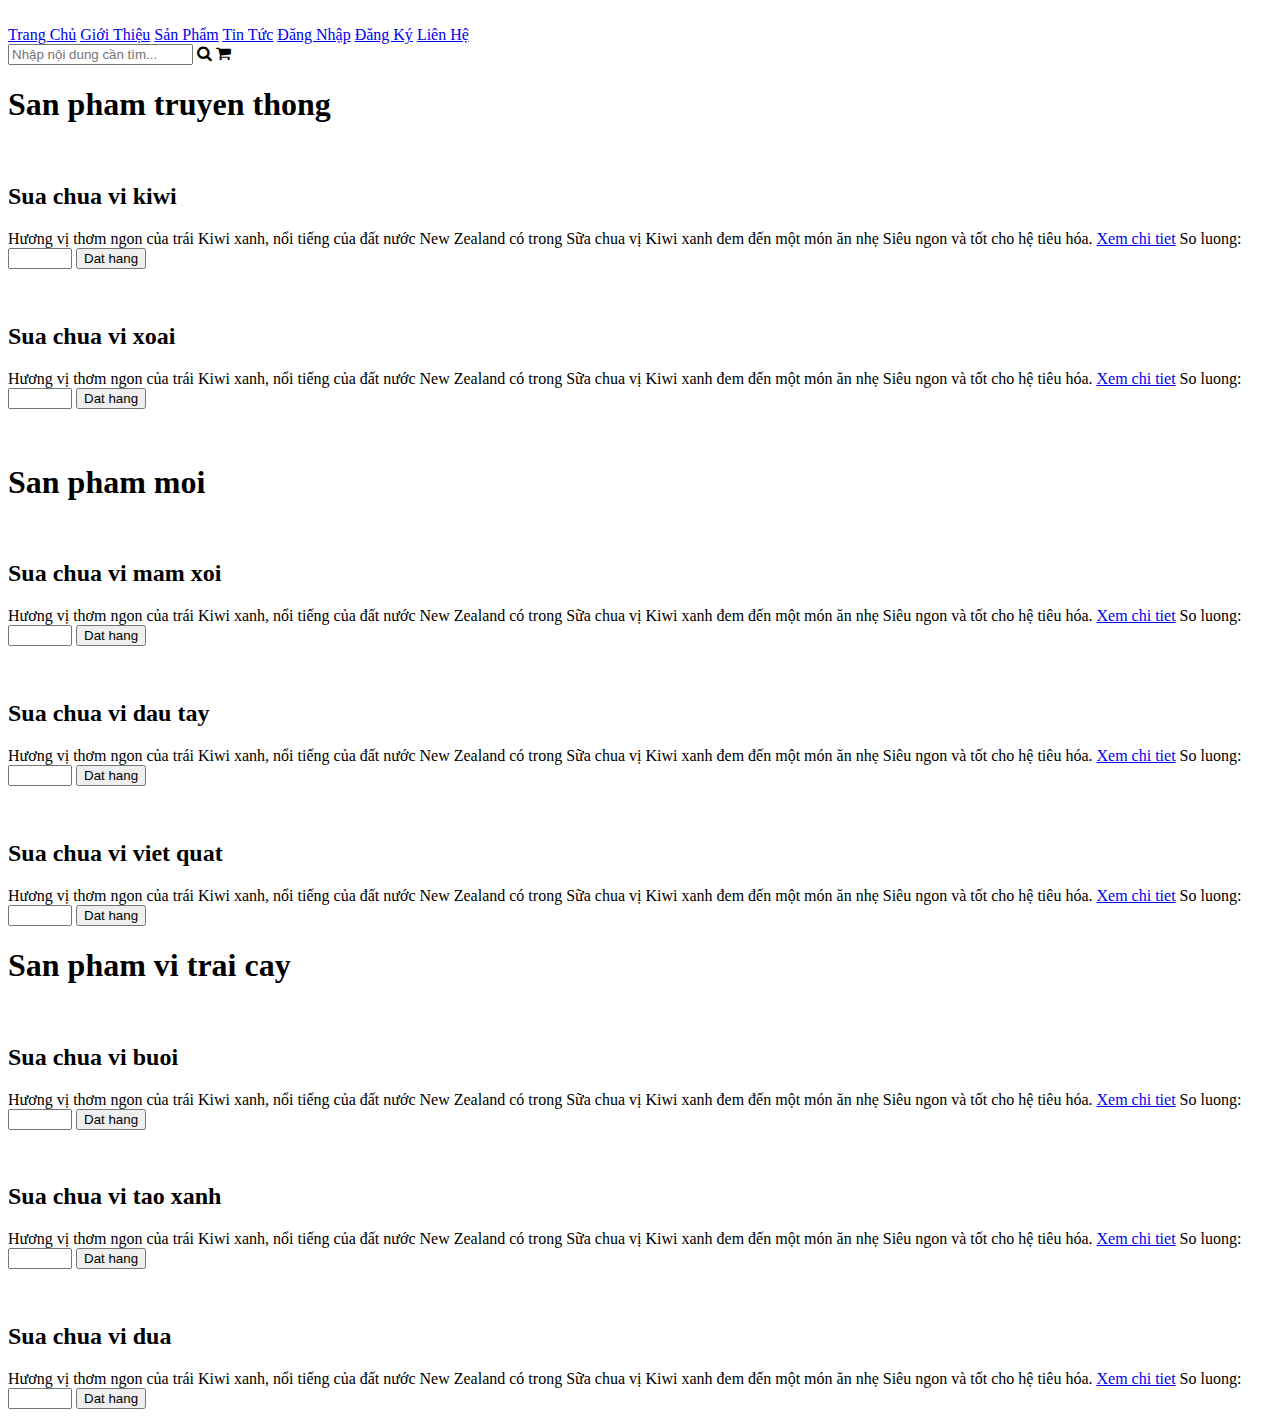
==== index.html @ 0c2cca2e "Create index.html" ====
<!doctype html>
<html>
<head>
	<meta charset="UTF-8">	
	<title>Trang Chủ</title>
	<link href="images/favicon.ico" rel="shortcut icon" type="image/vnd.microsoft.icon" />
	<link rel="stylesheet" href="https://cdnjs.cloudflare.com/ajax/libs/font-awesome/4.7.0/css/font-awesome.min.css">
	<link rel="stylesheet" href="styles.css">
</head>
<body>
	<header>
		<img id="header-img1" src="images/header-img1.png" alt="" >
		<img id="header-img2" src="images/header-img2.png" alt="" >
		<img id="header-img3" src="images/header-img3.png" alt="" >
		<a id="#top" href="trangchu.html" ><img src="images/logo.png" alt=""></a>		
		<nav>
			<a href="trangchu.html">Trang Chủ</a>					
			<a href="gioithieu.html">Giới Thiệu</a>
			<a href="sanpham.html">Sản Phẩm</a>
			<a href="tintuc.html">Tin Tức</a>
			<a href="dangnhap.html">Đăng Nhập</a>
			<a href="dangky.html">Đăng Ký</a>
			<a href="lienhe.html">Liên Hệ</a>
			<div class="search-container">
				<form method="get" action="#">
				<div class="input-container">					
					<input id="search" class="search-input" type="text" placeholder="Nhập nội dung cần tìm..." name="search">
					<i class="fa fa-search icon-white"></i>
					<i class="fa fa-shopping-cart icon-pink"></i>
				</div>
				</form>		
			</div>			
		</nav>
	</header>
	<main class="one-col" >
		<article class="main-content"></article>
			<h1>San pham truyen thong</h1>
			<img src="./images/sanpham/kiwi.jpg" alt="">
			<section>
				<div>
				<h2>Sua chua vi kiwi</h2>
				<p>Hương vị thơm ngon của trái Kiwi xanh, nổi tiếng của đất nước New Zealand có trong Sữa chua vị Kiwi xanh đem đến một món ăn nhẹ Siêu ngon và tốt cho hệ tiêu hóa.
					<a href="#" class="readmore"> Xem chi tiet</a>
					<span class="add-cart"> So luong:
					<input  type="number" min="0" max="100" size="3">
					<button> Dat hang</button>
					</span>
					</p>					
				</div>
			</section>
			<img src="./images/sanpham/mango.jpg" alt="">
			<section>
				<div>
				<h2>Sua chua vi xoai</h2>
				<p>Hương vị thơm ngon của trái Kiwi xanh, nổi tiếng của đất nước New Zealand có trong Sữa chua vị Kiwi xanh đem đến một món ăn nhẹ Siêu ngon và tốt cho hệ tiêu hóa.
					<a href="#" class="readmore"> Xem chi tiet</a>
					<span class="add-cart"> So luong:
					<input  type="number" min="0" max="100" size="3">
					<button> Dat hang</button>
					</span>
					</p>					
				</div>
			</section>
			<img src="./images/sanpham/cantaloupe.jpg" alt="">
			<article class="main-content"></article>
			<h1>San pham moi </h1>
			<img src="./images/sanpham/blueberry.jpg" alt="">
			<section>
				<div>
				<h2>Sua chua vi mam xoi</h2>
				<p>Hương vị thơm ngon của trái Kiwi xanh, nổi tiếng của đất nước New Zealand có trong Sữa chua vị Kiwi xanh đem đến một món ăn nhẹ Siêu ngon và tốt cho hệ tiêu hóa.
					<a href="#" class="readmore"> Xem chi tiet</a>
					<span class="add-cart"> So luong:
					<input  type="number" min="0" max="100" size="3">
					<button> Dat hang</button>
					</span>
					</p>					
				</div>
			</section>
			<img src="./images/sanpham/strawberry.jpg" alt="">
			<section>
				<div>
				<h2>Sua chua vi dau tay</h2>
				<p>Hương vị thơm ngon của trái Kiwi xanh, nổi tiếng của đất nước New Zealand có trong Sữa chua vị Kiwi xanh đem đến một món ăn nhẹ Siêu ngon và tốt cho hệ tiêu hóa.
					<a href="#" class="readmore"> Xem chi tiet</a>
					<span class="add-cart"> So luong:
					<input  type="number" min="0" max="100" size="3">
					<button> Dat hang</button>
					</span>
					</p>					
				</div>
			</section>
			<img src="./images/sanpham/blackberry.jpg" alt="">
			<section>
				<div>
				<h2>Sua chua vi viet quat</h2>
				<p>Hương vị thơm ngon của trái Kiwi xanh, nổi tiếng của đất nước New Zealand có trong Sữa chua vị Kiwi xanh đem đến một món ăn nhẹ Siêu ngon và tốt cho hệ tiêu hóa.
					<a href="#" class="readmore"> Xem chi tiet</a>
					<span class="add-cart"> So luong:
					<input  type="number" min="0" max="100" size="3">
					<button> Dat hang</button>
					</span>
					</p>					
				</div>
			</section>
			<article class="main-content"></article>
			<h1>San pham vi trai cay </h1>
			<img src="./images/sanpham/pineapple.jpg" alt="">
			<section>
				<div>
				<h2>Sua chua vi buoi</h2>
				<p>Hương vị thơm ngon của trái Kiwi xanh, nổi tiếng của đất nước New Zealand có trong Sữa chua vị Kiwi xanh đem đến một món ăn nhẹ Siêu ngon và tốt cho hệ tiêu hóa.
					<a href="#" class="readmore"> Xem chi tiet</a>
					<span class="add-cart"> So luong:
					<input  type="number" min="0" max="100" size="3">
					<button> Dat hang</button>
					</span>
					</p>					
				</div>
			</section>
			<img src="./images/sanpham/green-apple.jpg" alt="">
			<section>
				<div>
				<h2>Sua chua vi tao xanh</h2>
				<p>Hương vị thơm ngon của trái Kiwi xanh, nổi tiếng của đất nước New Zealand có trong Sữa chua vị Kiwi xanh đem đến một món ăn nhẹ Siêu ngon và tốt cho hệ tiêu hóa.
					<a href="#" class="readmore"> Xem chi tiet</a>
					<span class="add-cart"> So luong:
					<input  type="number" min="0" max="100" size="3">
					<button> Dat hang</button>
					</span>
					</p>					
				</div>
			</section>
			<img src="./images/sanpham/pineapple.jpg" alt="">
			<section>
				<div>
				<h2>Sua chua vi dua</h2>
				<p>Hương vị thơm ngon của trái Kiwi xanh, nổi tiếng của đất nước New Zealand có trong Sữa chua vị Kiwi xanh đem đến một món ăn nhẹ Siêu ngon và tốt cho hệ tiêu hóa.
					<a href="#" class="readmore"> Xem chi tiet</a>
					<span class="add-cart"> So luong:
					<input  type="number" min="0" max="100" size="3">
					<button> Dat hang</button>
					</span>
					</p>					
				</div>
			</section>
	</main>
</body>
</html>
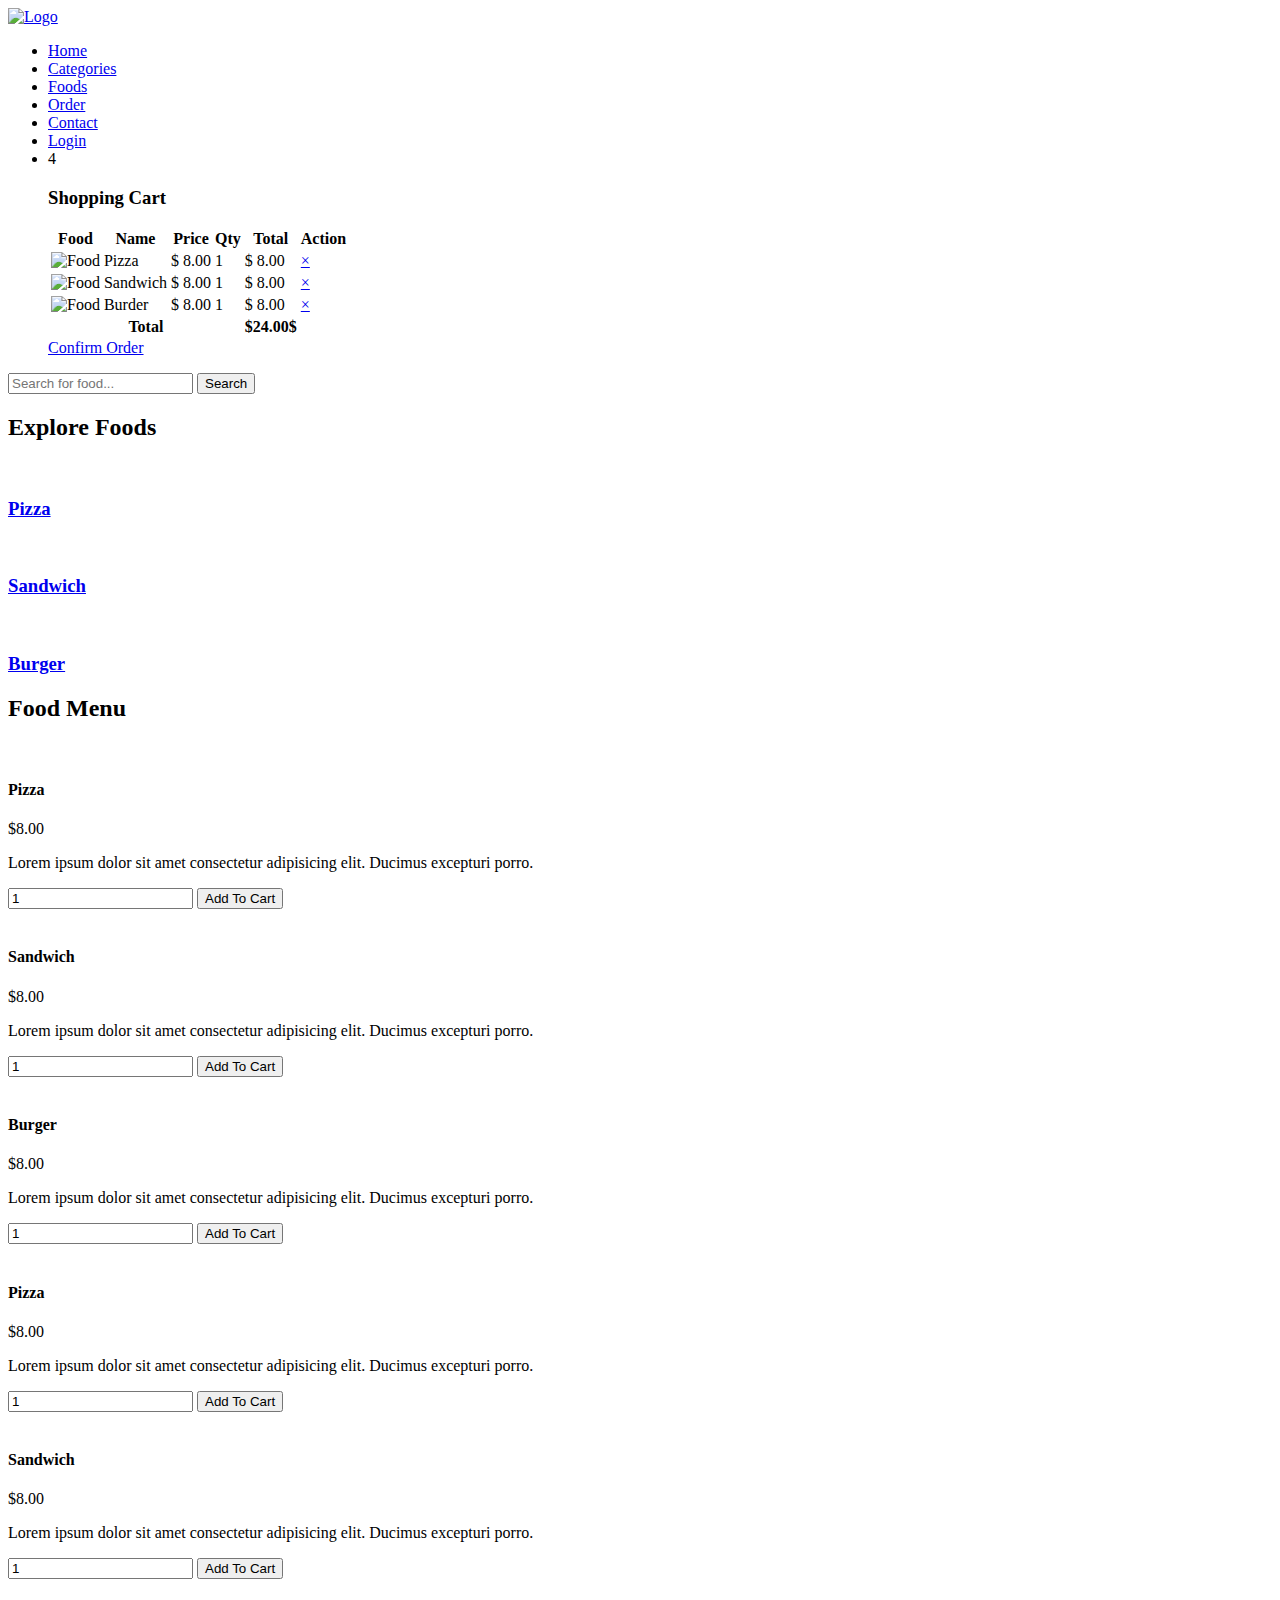
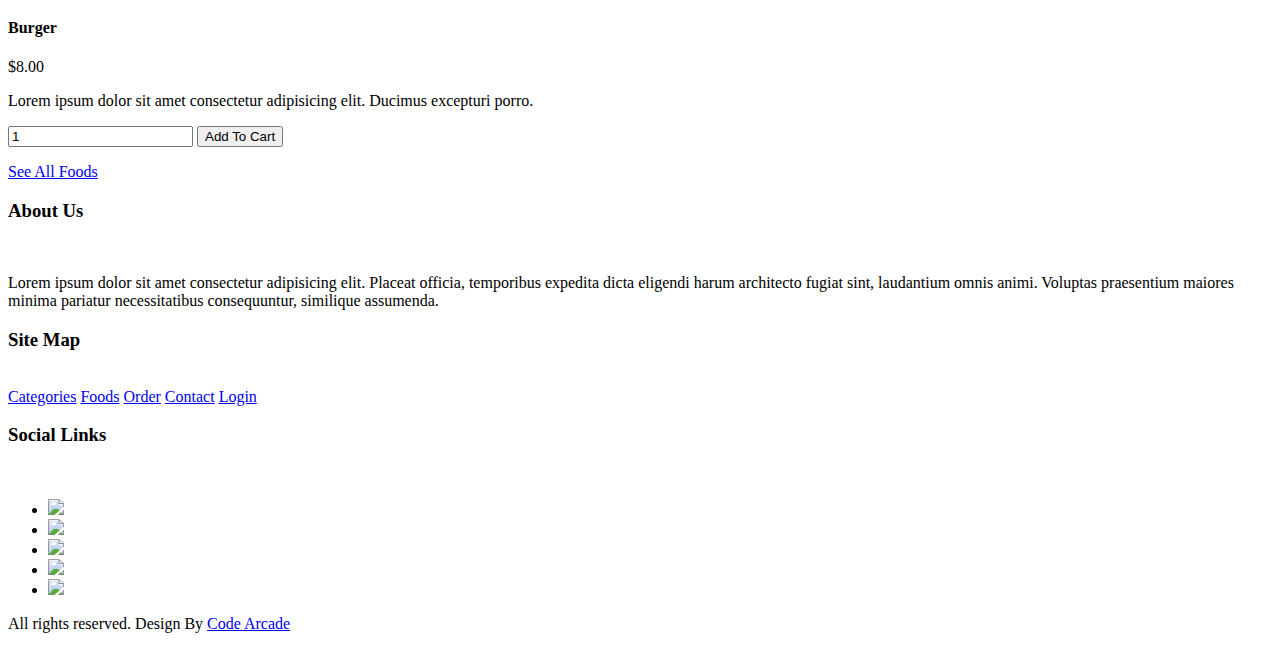
==== commit 7deaf0a5: "Add files via upload" ====
--- a/index.html
+++ b/index.html
@@ -1,149 +1,285 @@
-<!doctype html>
-<html>
-<head>
-	<meta charset="UTF-8">	
-	<title>Trang Chủ</title>
-	<link href="images/favicon.ico" rel="shortcut icon" type="image/vnd.microsoft.icon" />
-	<link rel="stylesheet" href="https://cdnjs.cloudflare.com/ajax/libs/font-awesome/4.7.0/css/font-awesome.min.css">
-	<link rel="stylesheet" href="styles.css">
-</head>
-<body>
-	<header>
-		<img id="header-img1" src="images/header-img1.png" alt="" >
-		<img id="header-img2" src="images/header-img2.png" alt="" >
-		<img id="header-img3" src="images/header-img3.png" alt="" >
-		<a id="#top" href="trangchu.html" ><img src="images/logo.png" alt=""></a>		
-		<nav>
-			<a href="trangchu.html">Trang Chủ</a>					
-			<a href="gioithieu.html">Giới Thiệu</a>
-			<a href="sanpham.html">Sản Phẩm</a>
-			<a href="tintuc.html">Tin Tức</a>
-			<a href="dangnhap.html">Đăng Nhập</a>
-			<a href="dangky.html">Đăng Ký</a>
-			<a href="lienhe.html">Liên Hệ</a>
-			<div class="search-container">
-				<form method="get" action="#">
-				<div class="input-container">					
-					<input id="search" class="search-input" type="text" placeholder="Nhập nội dung cần tìm..." name="search">
-					<i class="fa fa-search icon-white"></i>
-					<i class="fa fa-shopping-cart icon-pink"></i>
-				</div>
-				</form>		
-			</div>			
-		</nav>
-	</header>
-	<main class="one-col" >
-		<article class="main-content"></article>
-			<h1>San pham truyen thong</h1>
-			<img src="./images/sanpham/kiwi.jpg" alt="">
-			<section>
-				<div>
-				<h2>Sua chua vi kiwi</h2>
-				<p>Hương vị thơm ngon của trái Kiwi xanh, nổi tiếng của đất nước New Zealand có trong Sữa chua vị Kiwi xanh đem đến một món ăn nhẹ Siêu ngon và tốt cho hệ tiêu hóa.
-					<a href="#" class="readmore"> Xem chi tiet</a>
-					<span class="add-cart"> So luong:
-					<input  type="number" min="0" max="100" size="3">
-					<button> Dat hang</button>
-					</span>
-					</p>					
-				</div>
-			</section>
-			<img src="./images/sanpham/mango.jpg" alt="">
-			<section>
-				<div>
-				<h2>Sua chua vi xoai</h2>
-				<p>Hương vị thơm ngon của trái Kiwi xanh, nổi tiếng của đất nước New Zealand có trong Sữa chua vị Kiwi xanh đem đến một món ăn nhẹ Siêu ngon và tốt cho hệ tiêu hóa.
-					<a href="#" class="readmore"> Xem chi tiet</a>
-					<span class="add-cart"> So luong:
-					<input  type="number" min="0" max="100" size="3">
-					<button> Dat hang</button>
-					</span>
-					</p>					
-				</div>
-			</section>
-			<img src="./images/sanpham/cantaloupe.jpg" alt="">
-			<article class="main-content"></article>
-			<h1>San pham moi </h1>
-			<img src="./images/sanpham/blueberry.jpg" alt="">
-			<section>
-				<div>
-				<h2>Sua chua vi mam xoi</h2>
-				<p>Hương vị thơm ngon của trái Kiwi xanh, nổi tiếng của đất nước New Zealand có trong Sữa chua vị Kiwi xanh đem đến một món ăn nhẹ Siêu ngon và tốt cho hệ tiêu hóa.
-					<a href="#" class="readmore"> Xem chi tiet</a>
-					<span class="add-cart"> So luong:
-					<input  type="number" min="0" max="100" size="3">
-					<button> Dat hang</button>
-					</span>
-					</p>					
-				</div>
-			</section>
-			<img src="./images/sanpham/strawberry.jpg" alt="">
-			<section>
-				<div>
-				<h2>Sua chua vi dau tay</h2>
-				<p>Hương vị thơm ngon của trái Kiwi xanh, nổi tiếng của đất nước New Zealand có trong Sữa chua vị Kiwi xanh đem đến một món ăn nhẹ Siêu ngon và tốt cho hệ tiêu hóa.
-					<a href="#" class="readmore"> Xem chi tiet</a>
-					<span class="add-cart"> So luong:
-					<input  type="number" min="0" max="100" size="3">
-					<button> Dat hang</button>
-					</span>
-					</p>					
-				</div>
-			</section>
-			<img src="./images/sanpham/blackberry.jpg" alt="">
-			<section>
-				<div>
-				<h2>Sua chua vi viet quat</h2>
-				<p>Hương vị thơm ngon của trái Kiwi xanh, nổi tiếng của đất nước New Zealand có trong Sữa chua vị Kiwi xanh đem đến một món ăn nhẹ Siêu ngon và tốt cho hệ tiêu hóa.
-					<a href="#" class="readmore"> Xem chi tiet</a>
-					<span class="add-cart"> So luong:
-					<input  type="number" min="0" max="100" size="3">
-					<button> Dat hang</button>
-					</span>
-					</p>					
-				</div>
-			</section>
-			<article class="main-content"></article>
-			<h1>San pham vi trai cay </h1>
-			<img src="./images/sanpham/pineapple.jpg" alt="">
-			<section>
-				<div>
-				<h2>Sua chua vi buoi</h2>
-				<p>Hương vị thơm ngon của trái Kiwi xanh, nổi tiếng của đất nước New Zealand có trong Sữa chua vị Kiwi xanh đem đến một món ăn nhẹ Siêu ngon và tốt cho hệ tiêu hóa.
-					<a href="#" class="readmore"> Xem chi tiet</a>
-					<span class="add-cart"> So luong:
-					<input  type="number" min="0" max="100" size="3">
-					<button> Dat hang</button>
-					</span>
-					</p>					
-				</div>
-			</section>
-			<img src="./images/sanpham/green-apple.jpg" alt="">
-			<section>
-				<div>
-				<h2>Sua chua vi tao xanh</h2>
-				<p>Hương vị thơm ngon của trái Kiwi xanh, nổi tiếng của đất nước New Zealand có trong Sữa chua vị Kiwi xanh đem đến một món ăn nhẹ Siêu ngon và tốt cho hệ tiêu hóa.
-					<a href="#" class="readmore"> Xem chi tiet</a>
-					<span class="add-cart"> So luong:
-					<input  type="number" min="0" max="100" size="3">
-					<button> Dat hang</button>
-					</span>
-					</p>					
-				</div>
-			</section>
-			<img src="./images/sanpham/pineapple.jpg" alt="">
-			<section>
-				<div>
-				<h2>Sua chua vi dua</h2>
-				<p>Hương vị thơm ngon của trái Kiwi xanh, nổi tiếng của đất nước New Zealand có trong Sữa chua vị Kiwi xanh đem đến một món ăn nhẹ Siêu ngon và tốt cho hệ tiêu hóa.
-					<a href="#" class="readmore"> Xem chi tiet</a>
-					<span class="add-cart"> So luong:
-					<input  type="number" min="0" max="100" size="3">
-					<button> Dat hang</button>
-					</span>
-					</p>					
-				</div>
-			</section>
-	</main>
-</body>
-</html>
+<!DOCTYPE html>
+<html lang="en">
+<head>
+    <meta charset="UTF-8">
+    <meta http-equiv="X-UA-Compatible" content="IE=edge">
+    <meta name="viewport" content="width=device-width, initial-scale=1.0">
+    <title>Online Food Delivery Website</title>
+    <!-- Favicon -->
+    <link rel="shortcut icon" href="img/favicon.ico" type="image/x-icon">
+    <!-- Fontawesome CSS -->
+    <link rel="stylesheet" href="css/font-awesome/css/font-awesome.css">
+    <!-- Hover CSS -->
+    <link rel="stylesheet" href="css/hover-min.css">
+    <!-- Custom CSS -->
+    <link rel="stylesheet" href="css/style.css">
+</head>
+<body>
+    <!-- Navigation Section Start -->
+    <header class="navbar">
+        <nav id="site-top-nav" class="navbar-menu navbar-fixed-top">
+            <div class="container">
+                <!-- logo -->
+                <div class="logo">
+                    <a href="index.html" title="Logo">
+                        <img src="img/logo.png" alt="Logo" class="img-responsive">
+                    </a>
+                </div>
+                <!-- Main Menu -->
+                <div class="menu text-right">
+                    <ul>
+                        <li><a class="hvr-underline-from-center" href="index.html">Home</a></li>
+                        <li><a class="hvr-underline-from-center" href="categories.html">Categories</a></li>
+                        <li><a class="hvr-underline-from-center" href="foods.html">Foods</a></li>
+                        <li><a class="hvr-underline-from-center" href="order.html">Order</a></li>
+                        <li><a class="hvr-underline-from-center" href="contact.html">Contact</a></li>
+                        <li><a class="hvr-underline-from-center" href="login.html">Login</a></li>
+                        <li>
+                            <a id="shopping-cart" class="shopping-cart">
+                                <i class="fa fa-cart-arrow-down"></i>
+                                <span class="badge">4</span>
+                            </a>
+                            <div id="cart-content" class="cart-content">
+                                <h3 class="text-center">Shopping Cart</h3>
+                                <table class="cart-table" border="0">
+                                    <tr>
+                                        <th>Food</th>
+                                        <th>Name</th>
+                                        <th>Price</th>
+                                        <th>Qty</th>
+                                        <th>Total</th>
+                                        <th>Action</th>
+                                    </tr>
+                                    <tr>
+                                        <td><img src="img/food/p1.jpg" alt="Food"></td>
+                                        <td>Pizza</td>
+                                        <td>$ 8.00</td>
+                                        <td>1</td>
+                                        <td>$ 8.00</td>
+                                        <td><a href="#" class="btn-delete">&times;</a></td>
+                                    </tr>
+                                    <tr>
+                                        <td><img src="img/food/s1.jpg" alt="Food"></td>
+                                        <td>Sandwich</td>
+                                        <td>$ 8.00</td>
+                                        <td>1</td>
+                                        <td>$ 8.00</td>
+                                        <td><a href="#" class="btn-delete">&times;</a></td>
+                                    </tr>
+                                    <tr>
+                                        <td><img src="img/food/b1.jpg" alt="Food"></td>
+                                        <td>Burder</td>
+                                        <td>$ 8.00</td>
+                                        <td>1</td>
+                                        <td>$ 8.00</td>
+                                        <td><a href="#" class="btn-delete">&times;</a></td>
+                                    </tr>
+                                    <tr>
+                                        <th colspan="4">Total</th>
+                                        <th>$24.00$</th>
+                                        <th></th>
+                                    </tr>
+                                </table>
+                                <a href="order.html" class="btn-primary">Confirm Order</a>
+                            </div>
+                        </li>
+                    </ul>
+                </div>
+            </div>
+        </nav>
+    </header>
+    <!-- Navigation Section End -->
+
+    <!-- Food Search Section Start -->
+    <section class="food-search text-center" >
+        <div class="container">
+            <form action="food-search.html">
+                <input type="search" placeholder="Search for food..." required>
+                <input type="submit" value="Search" class="btn-primary">
+            </form>
+        </div>
+    </section>
+    <!-- Food Search Section End -->
+
+    <!-- Category Section Start -->
+    <section class="categories">
+        <div class="container">
+            <h2 class="text-center">Explore Foods</h2>
+            <div class="heading-border"></div>
+
+            <div class="grid-3">
+                <a href="category-foods.html">
+                    <div class="float-container">
+                        <img src="img/category/pizza.jpg" class="img-responsive" alt="">
+                        <h3 class="float-text text-white">Pizza</h3>
+                    </div>
+                </a>
+                <a href="category-foods.html">
+                    <div class="float-container">
+                        <img src="img/category/sandwich.jpg" class="img-responsive" alt="">
+                        <h3 class="float-text text-white">Sandwich</h3>
+                    </div>
+                </a>
+                <a href="category-foods.html">
+                    <div class="float-container">
+                        <img src="img/category/burger.jpg" class="img-responsive" alt="">
+                        <h3 class="float-text text-white">Burger</h3>
+                    </div>
+                </a>
+            </div>
+        </div>
+    </section>
+    <!-- Category Section End -->
+
+    <!-- Foods Section Start -->
+    <section class="food-menu">
+        <div class="container">
+            <h2 class="text-center">Food Menu</h2>
+            <div class="heading-border"></div>
+            <div class="grid-2">
+                <div class="food-menu-box">
+                    <form action="">
+                        <div class="food-menu-img">
+                            <img src="img/food/p1.jpg" alt="" class="img-responsive img-curve">
+                        </div>
+                        <div class="food-menu-desc">
+                            <h4>Pizza</h4>
+                            <p class="food-price">$8.00</p>
+                            <p class="food-details">Lorem ipsum dolor sit amet consectetur adipisicing elit. Ducimus excepturi porro.</p>
+                            <input type="number" value="1" min="1">
+                            <input type="submit" class="btn-primary" value="Add To Cart">
+                        </div>
+                    </form>
+                </div>
+                <div class="food-menu-box">
+                    <form action="">
+                        <div class="food-menu-img">
+                            <img src="img/food/s1.jpg" alt="" class="img-responsive img-curve">
+                        </div>
+                        <div class="food-menu-desc">
+                            <h4>Sandwich</h4>
+                            <p class="food-price">$8.00</p>
+                            <p class="food-details">Lorem ipsum dolor sit amet consectetur adipisicing elit. Ducimus excepturi porro.</p>
+                            <input type="number" value="1" min="1">
+                            <input type="submit" class="btn-primary" value="Add To Cart">
+                        </div>
+                    </form>
+                </div>
+                <div class="food-menu-box">
+                    <form action="">
+                        <div class="food-menu-img">
+                            <img src="img/food/b1.jpg" alt="" class="img-responsive img-curve">
+                        </div>
+                        <div class="food-menu-desc">
+                            <h4>Burger</h4>
+                            <p class="food-price">$8.00</p>
+                            <p class="food-details">Lorem ipsum dolor sit amet consectetur adipisicing elit. Ducimus excepturi porro.</p>
+                            <input type="number" value="1" min="1">
+                            <input type="submit" class="btn-primary" value="Add To Cart">
+                        </div>
+                    </form>
+                </div>
+                <div class="food-menu-box">
+                    <form action="">
+                        <div class="food-menu-img">
+                            <img src="img/food/p1.jpg" alt="" class="img-responsive img-curve">
+                        </div>
+                        <div class="food-menu-desc">
+                            <h4>Pizza</h4>
+                            <p class="food-price">$8.00</p>
+                            <p class="food-details">Lorem ipsum dolor sit amet consectetur adipisicing elit. Ducimus excepturi porro.</p>
+                            <input type="number" value="1" min="1">
+                            <input type="submit" class="btn-primary" value="Add To Cart">
+                        </div>
+                    </form>
+                </div>
+                <div class="food-menu-box">
+                    <form action="">
+                        <div class="food-menu-img">
+                            <img src="img/food/s1.jpg" alt="" class="img-responsive img-curve">
+                        </div>
+                        <div class="food-menu-desc">
+                            <h4>Sandwich</h4>
+                            <p class="food-price">$8.00</p>
+                            <p class="food-details">Lorem ipsum dolor sit amet consectetur adipisicing elit. Ducimus excepturi porro.</p>
+                            <input type="number" value="1" min="1">
+                            <input type="submit" class="btn-primary" value="Add To Cart">
+                        </div>
+                    </form>
+                </div>
+                <div class="food-menu-box">
+                    <form action="">
+                        <div class="food-menu-img">
+                            <img src="img/food/b1.jpg" alt="" class="img-responsive img-curve">
+                        </div>
+                        <div class="food-menu-desc">
+                            <h4>Burger</h4>
+                            <p class="food-price">$8.00</p>
+                            <p class="food-details">Lorem ipsum dolor sit amet consectetur adipisicing elit. Ducimus excepturi porro.</p>
+                            <input type="number" value="1" min="1">
+                            <input type="submit" class="btn-primary" value="Add To Cart">
+                        </div>
+                    </form>
+                </div>
+            </div>
+        </div>
+        <p class="text-center">
+            <a href="foods.html" class="btn-primary">See All Foods</a>
+        </p>
+    </section>
+    <!-- Foods Section End -->
+
+    <!-- Footer Section Start -->
+    <section class="footer">
+        <div class="container">
+            <div class="grid-3">
+                <div class="text-center">
+                    <h3>About Us</h3><br>
+                    <p>Lorem ipsum dolor sit amet consectetur adipisicing elit. Placeat officia, temporibus expedita dicta eligendi harum architecto fugiat sint, laudantium omnis animi. Voluptas praesentium maiores minima pariatur necessitatibus consequuntur, similique assumenda.</p>
+                </div>
+                <div class="texr-center">
+                    <h3>Site Map</h3><br>
+                    <div class="site-links">
+                        <a href="categories.html">Categories</a>
+                        <a href="foods.html">Foods</a>
+                        <a href="order.html">Order</a>
+                        <a href="contact.html">Contact</a>
+                        <a href="login.html">Login</a>
+                    </div>
+                </div>
+                <div class="social-links">
+                    <h3>Social Links</h3><br>
+                    <div class="social">
+                        <ul>
+                            <li><a href="https://youtube.com/@codearcade-se4rc?si=2vBakC9_9-q3AL0y"><img src="https://img.icons8.com/color/48/null/facebook-new.png"/></a></li>
+                            <li><a href="https://youtube.com/@codearcade-se4rc?si=2vBakC9_9-q3AL0y"><img src="https://img.icons8.com/fluency/48/null/instagram-new.png"/></a></li>
+                            <li><a href="https://youtube.com/@codearcade-se4rc?si=2vBakC9_9-q3AL0y"><img src="https://img.icons8.com/color/48/null/twitter--v1.png"/></a></li>
+                            <li><a href="https://youtube.com/@codearcade-se4rc?si=2vBakC9_9-q3AL0y"><img src="https://img.icons8.com/color/48/null/linkedin-circled--v1.png"/></a></li>
+                            <li><a href="https://youtube.com/@codearcade-se4rc?si=2vBakC9_9-q3AL0y"><img src="https://img.icons8.com/color/48/null/youtube-play.png"/></a></li>
+                        </ul>
+                    </div>
+                </div>
+            </div>
+        </div>
+    </section>
+    <!-- Footer Section End -->
+
+    <!-- Copyright Section start -->
+    <section class="copyright">
+        <div class="container text-center">
+            <p>All rights reserved. Design By <a href="#">Code Arcade</a></p>
+        </div>
+        <a id="back-to-top" class="btn-primary">
+            <i class="fa fa-angle-double-up"></i>
+        </a>
+    </section>
+    <!-- Copyright Section End -->
+
+    <!-- JQuery -->
+    <script src="https://code.jquery.com/jquery-3.6.0.js"></script>
+    <!-- Jquery UI -->
+    <script src="https://code.jquery.com/ui/1.13.0/jquery-ui.js"></script>
+    <!-- Custom JS -->
+    <script src="js/custom.js"></script>
+</body>
+</html>